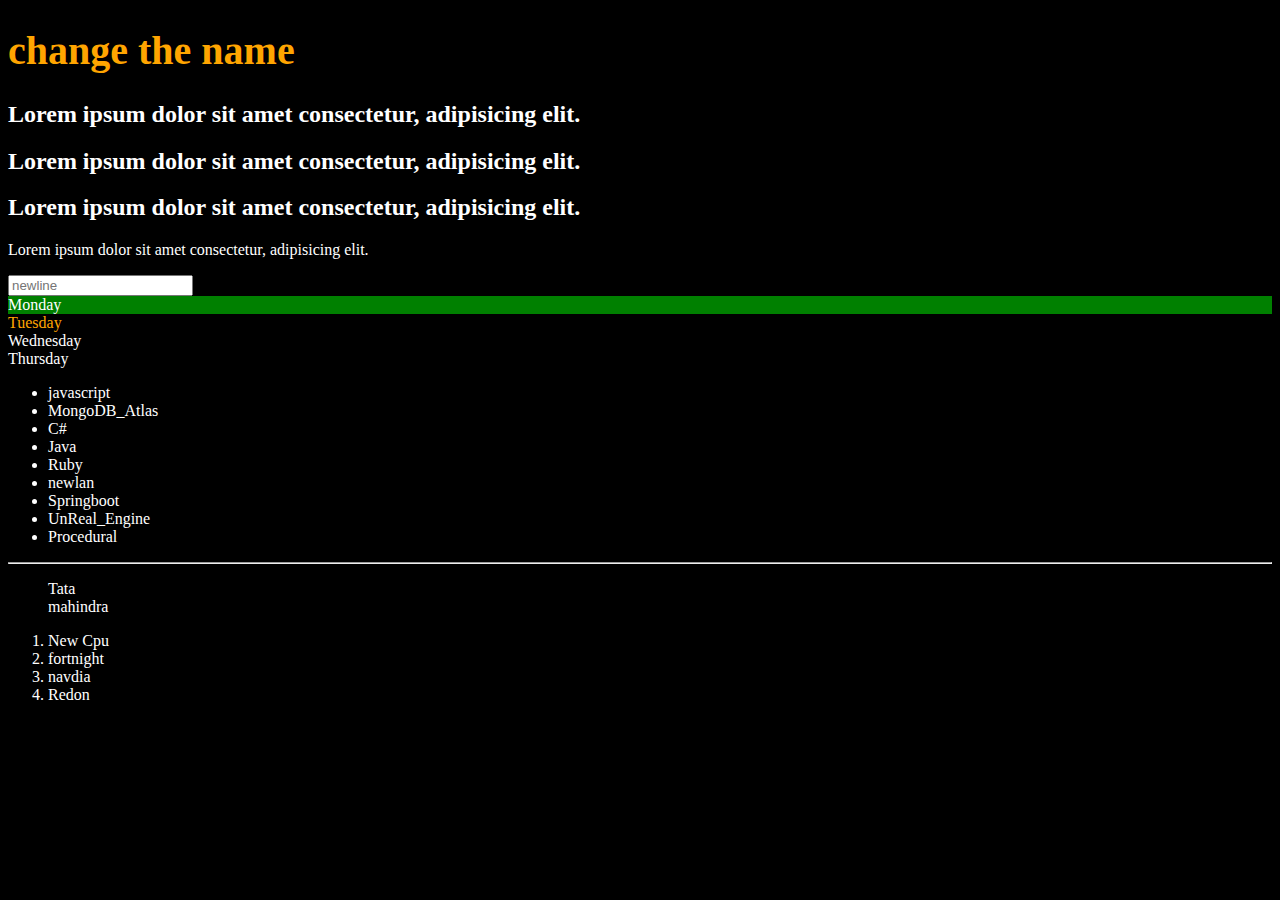
==== cssAnimation/js/index.html @ 7f55e143 "add index" ====
<!DOCTYPE html>
<html lang="en">

<head>
    <meta charset="UTF-8">
    <meta name="viewport" content="width=device-width, initial-scale=1.0">
    <title>DOM learning</title>
    <style>
        .bg-black {
            background-color: black;
            color: white;
        }
    </style>
</head>

<body class="bg-black">
    <div>
        <h1 id="title" class="heading">DoM learning on Site
            <span style="display: none ;"> test text</span>
        </h1>
        <h2>Lorem ipsum dolor sit amet consectetur, adipisicing elit.</h2>
        <h2>Lorem ipsum dolor sit amet consectetur, adipisicing elit.</h2>
        <h2>Lorem ipsum dolor sit amet consectetur, adipisicing elit.</h2>
        <p>Lorem ipsum dolor sit amet consectetur, adipisicing elit.</p>
        <input type="text" name -="id" placeholder="newline">

        <!-- <ul>
            <li class = "List-item">One</li>
            <li class = "List-item">Two</li>
            <li class = "List-item">Three</li>
            <li class = "List-item">four</li>
        </ul> -->
    </div>

    <div class="parent">
        <!-- this is my days -->
        <div class="day">Monday</div>
        <div class="day">Tuesday</div>
        <div class="day">Wednesday</div>
        <div class="day">Thursday</div>
    </div>

    <ul class="language">
        <li>javascript</li>
    </ul>

    <hr>

    <ul class="cars">
        <a class="indianCars">Tata</a><br>
    </ul>

   <ol class="computer">
    <li>New Cpu</li>
   </ol>

    

</body>
    <script src="DOM.js"> </script>
</html>
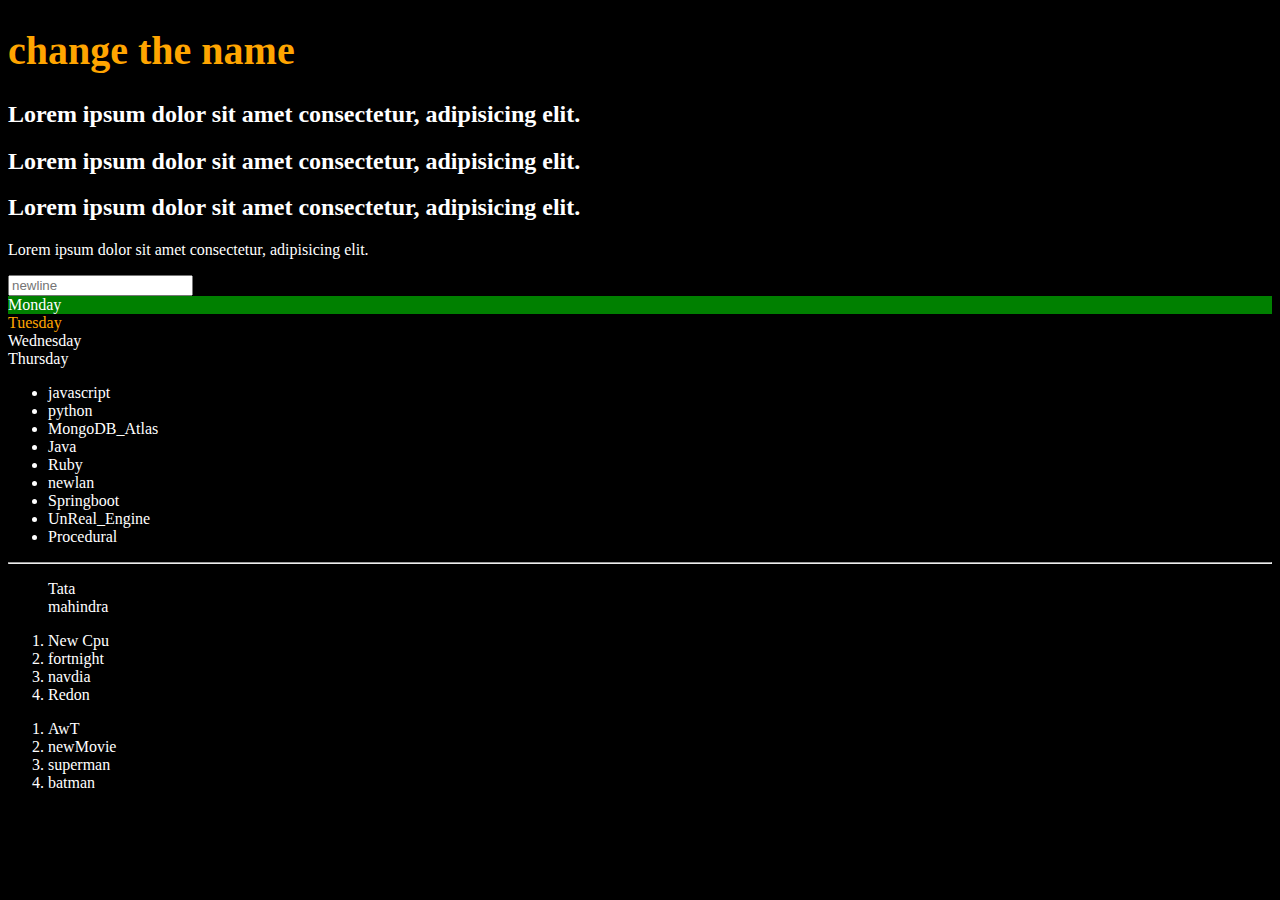
==== commit 865f53e5: "addmovies" ====
--- a/cssAnimation/js/index.html
+++ b/cssAnimation/js/index.html
@@ -54,6 +54,10 @@
     <li>New Cpu</li>
    </ol>
 
+   <ol class="Movies">
+    <li>Marvel</li>
+   </ol>
+
     
 
 </body>
